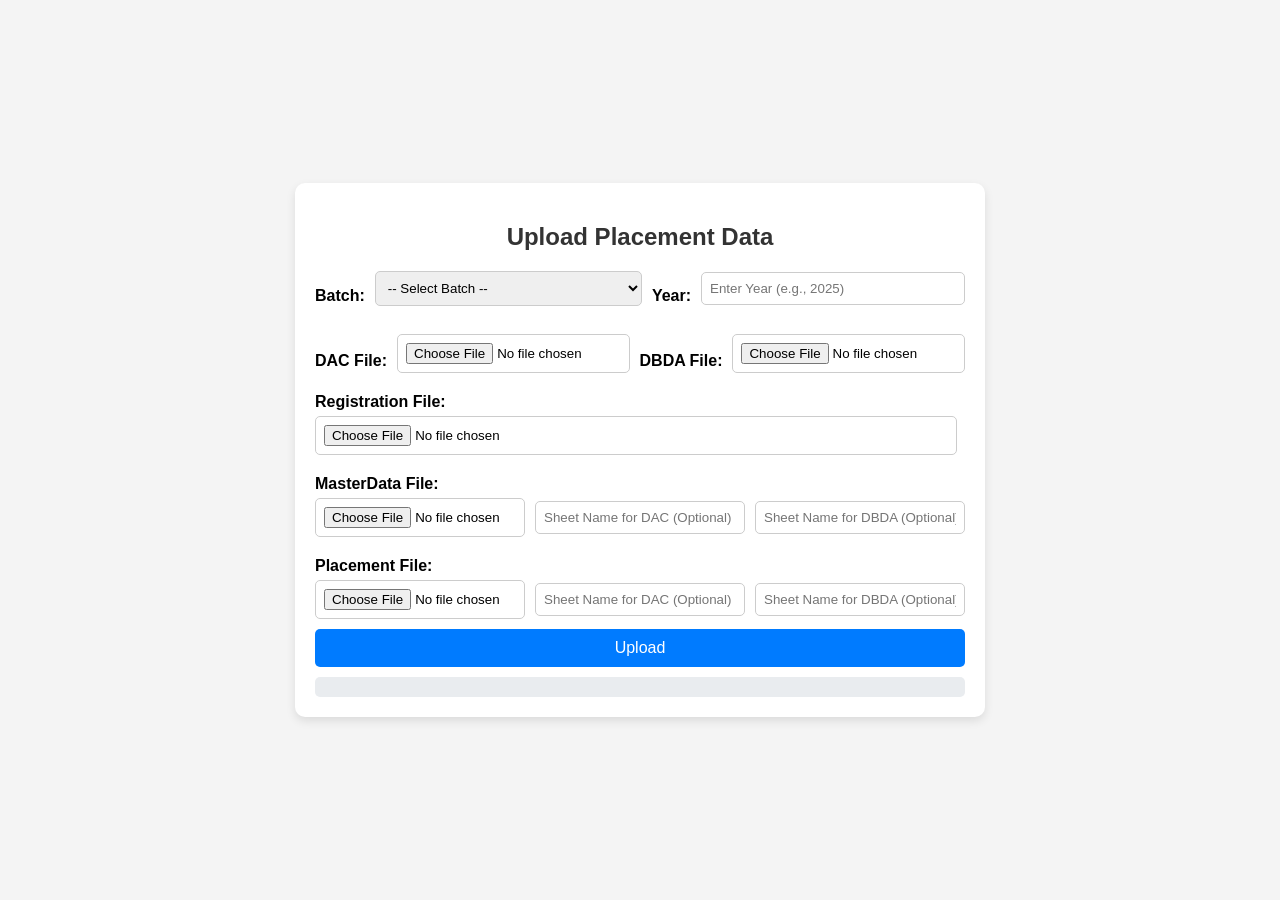
==== templates/upload.html @ 18da5107 "Add files via upload" ====
<!DOCTYPE html>
<html lang="en">
<head>
    <meta charset="UTF-8">
    <meta name="viewport" content="width=device-width, initial-scale=1.0">
    <title>Upload Placement Data</title>
    <style>
        body {
            font-family: Arial, sans-serif;
            background-color: #f4f4f4;
            display: flex;
            justify-content: center;
            align-items: center;
            height: 100vh;
            margin: 0;
        }

        .container {
            background: white;
            padding: 20px;
            border-radius: 10px;
            box-shadow: 0px 4px 10px rgba(0, 0, 0, 0.1);
            width: 650px;
        }

        h2 {
            text-align: center;
            color: #333;
        }

        label {
            font-weight: bold;
            display: block;
            margin: 10px 0 5px;
        }

        .file-group {
            display: flex;
            gap: 10px;
        }

        .file-group input[type="file"] {
            flex: 1;
        }

        .sheet-names {
            display: flex;
            flex-direction: column;
            margin-bottom: 10px;
        }
        input {
            width: 96%;
            padding: 8px;
            margin-bottom: 10px;
            border: 1px solid #ccc;
            border-radius: 5px;
        }

        select {
            width: 100%;
            padding: 8px;
            margin-bottom: 10px;
            border: 1px solid #ccc;
            border-radius: 5px;
        }

        button {
            width: 100%;
            padding: 10px;
            background-color: #007bff;
            color: white;
            border: none;
            border-radius: 5px;
            font-size: 16px;
            cursor: pointer;
        }

        button:hover {
            background-color: #0056b3;
        }

        #response {
            margin-top: 10px;
            padding: 10px;
            background: #e9ecef;
            border-radius: 5px;
            font-size: 14px;
            word-wrap: break-word;
        }
        .inline-form {
            display: flex;
            align-items: center;
            gap: 10px; /* Adjust spacing between elements */
        }

        .inline-form label {
            white-space: nowrap; /* Prevents label from wrapping */
        }
    </style>
</head>
<body>

    <div class="container">
        <h2>Upload Placement Data</h2>
        <form id="uploadForm" enctype="multipart/form-data" method="POST">

            <div class="inline-form">
                <label for="batch_month">Batch: </label>
                <select id="batch_month" name="batch_month" required>
                    <option value="">-- Select Batch --</option>
                    <option value="Sept">September</option>
                    <option value="Mar">March</option>
                </select>

                <label for="batch_year">Year:</label>
                <input type="text" id="batch_year" name="batch_year" required pattern="\d{4}" placeholder="Enter Year (e.g., 2025)">
            </div>

            <br>
            <div class="inline-form">
                <label for="DAC">DAC File:</label>
                <input type="file" id="DAC" name="DAC" accept=".csv, .xlsx, .xls" required>

                <label for="DBDA">DBDA File:</label>
                <input type="file" id="DBDA" name="DBDA" accept=".csv, .xlsx, .xls" required>
            </div>
            <label for="Registration">Registration File:</label>
            <input type="file" id="Registration" name="Registration" accept=".csv, .xlsx, .xls" required>

            <label for="MasterData">MasterData File:</label>
            <div class="inline-form">
                <input type="file" id="MasterData" name="MasterData" accept=".csv, .xlsx, .xls" required>
                <input type="text" id="MasterData_DAC" name="MasterData_DAC" placeholder="Sheet Name for DAC (Optional)">
                <input type="text" id="MasterData_DBDA" name="MasterData_DBDA" placeholder="Sheet Name for DBDA (Optional)">
            </div>


            <label for="Placement">Placement File:</label>
            <div class="inline-form">
            <input type="file" id="Placement" name="Placement" accept=".csv, .xlsx, .xls" required>
            <input type="text" id="Placement_DAC" name="Placement_DAC" placeholder="Sheet Name for DAC (Optional)">
            <input type="text" id="Placement_DBDA" name="Placement_DBDA" placeholder="Sheet Name for DBDA (Optional)">
            </div>

            <button type="button" onclick="uploadFiles()">Upload</button>
        </form>

        <div id="response"></div>
    </div>

    <script>
        function uploadFiles() {
            let form = document.getElementById("uploadForm");
            let formData = new FormData(form);

            if (!form.checkValidity()) {
                alert("Please fill all fields and upload valid .csv, .xls, or .xlsx files!");
                return;
            }

            fetch("/upload", {
                method: "POST",
                body: formData
            })
            .then(response => response.json())
            .then(data => {
                document.getElementById("response").innerHTML = "<pre>" + JSON.stringify(data, null, 2) + "</pre>";
            })
            .catch(error => console.error("Error:", error));
        }
    </script>

</body>
</html>
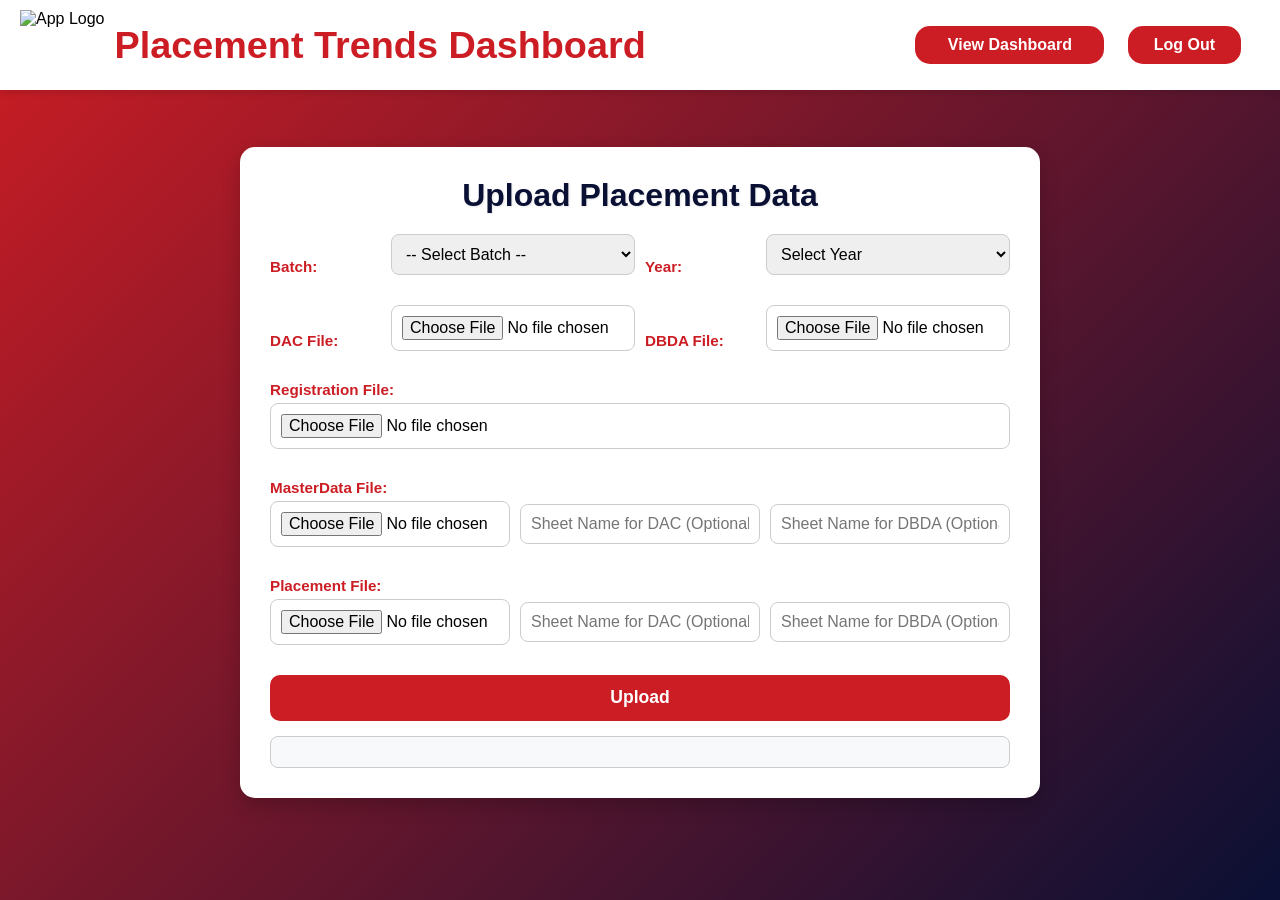
==== commit 82c81649: "Update upload.html" ====
--- a/templates/upload.html
+++ b/templates/upload.html
@@ -5,107 +5,243 @@
     <meta name="viewport" content="width=device-width, initial-scale=1.0">
     <title>Upload Placement Data</title>
     <style>
+        /* General Reset */
+        * {
+            margin: 0;
+            padding: 0;
+            box-sizing: border-box;
+        }
+
         body {
-            font-family: Arial, sans-serif;
-            background-color: #f4f4f4;
+            font-family: 'Arial', sans-serif;
+            background: linear-gradient(135deg, #cc1d24, #0a1034); /* Primary Colors as Gradient */
             display: flex;
-            justify-content: center;
             align-items: center;
             height: 100vh;
             margin: 0;
+            flex-direction: column;
+        }
+
+        header {
+            display: flex;
+            align-items: center;
+            justify-content: space-between;
+            width: 100%;
+            padding: 10px 20px;
+            background-color: white;
+            box-shadow: 0 4px 6px rgba(0, 0, 0, 0.1);
+        }
+
+        header img {
+            height: 70px; /* Adjust the size of the logo */
         }
 
         .container {
             background: white;
-            padding: 20px;
-            border-radius: 10px;
-            box-shadow: 0px 4px 10px rgba(0, 0, 0, 0.1);
-            width: 650px;
+            padding: 30px;
+            border-radius: 15px;
+            box-shadow: 0 8px 20px rgba(0, 0, 0, 0.2);
+            width: 800px;
+            animation: fadeIn 0.5s ease-in-out;
+            margin-top: 1.5cm;
         }
 
         h2 {
             text-align: center;
-            color: #333;
+            color: #0a1034; /* Dark Blue for heading */
+            font-size: 2rem;
+            margin-bottom: 20px;
+            text-shadow: 1px 1px 2px rgba(0, 0, 0, 0.1);
         }
 
         label {
             font-weight: bold;
+            color: #cc1d24; /* Red for labels */
             display: block;
-            margin: 10px 0 5px;
-        }
-
-        .file-group {
-            display: flex;
-            gap: 10px;
-        }
-
-        .file-group input[type="file"] {
-            flex: 1;
-        }
-
-        .sheet-names {
-            display: flex;
-            flex-direction: column;
-            margin-bottom: 10px;
-        }
-        input {
-            width: 96%;
-            padding: 8px;
-            margin-bottom: 10px;
+            margin: 15px 0 5px;
+            font-size: 0.95rem;
+        }
+
+        input, select {
+            width: 100%;
+            padding: 10px;
+            margin-bottom: 15px;
             border: 1px solid #ccc;
-            border-radius: 5px;
-        }
-
-        select {
-            width: 100%;
-            padding: 8px;
-            margin-bottom: 10px;
-            border: 1px solid #ccc;
-            border-radius: 5px;
+            border-radius: 8px;
+            font-size: 1rem;
+            outline: none;
+            transition: border-color 0.3s;
+        }
+
+        input:focus, select:focus {
+            border-color: #cc1d24; /* Red border on focus */
+            box-shadow: 0 0 5px rgba(204, 29, 36, 0.5); /* Red glow on focus */
         }
 
         button {
             width: 100%;
-            padding: 10px;
-            background-color: #007bff;
-            color: white;
+            padding: 0.8rem;
+            font-size: 1.1rem;
+            font-weight: 600;
+            background-color: #cc1d24; /* Updated to primary color */
+            color: #ffffff;
             border: none;
-            border-radius: 5px;
-            font-size: 16px;
+            border-radius: 10px;
             cursor: pointer;
+            transition: background-color 0.3s ease, transform 0.2s ease;
         }
 
         button:hover {
-            background-color: #0056b3;
+            background: #b11b21; /* Reverse Gradient on Hover */
+            transform: translateY(-2px);
+            box-shadow: 0 6px 15px rgba(0, 0, 0, 0.3);
+        }
+
+        button:active {
+            transform: translateY(1px);
+            box-shadow: 0 2px 8px rgba(0, 0, 0, 0.2);
         }
 
         #response {
-            margin-top: 10px;
-            padding: 10px;
-            background: #e9ecef;
-            border-radius: 5px;
-            font-size: 14px;
+            margin-top: 15px;
+            padding: 15px;
+            background: #f8f9fa;
+            border: 1px solid #ccc;
+            border-radius: 8px;
+            font-size: 0.9rem;
             word-wrap: break-word;
         }
+
         .inline-form {
             display: flex;
             align-items: center;
-            gap: 10px; /* Adjust spacing between elements */
+            gap: 10px;
+            margin-bottom: 15px;
         }
 
         .inline-form label {
-            white-space: nowrap; /* Prevents label from wrapping */
-        }
+            flex: 1;
+            font-weight: bold;
+            color: #cc1d24; /* Red for labels in inline form */
+        }
+
+        .inline-form input, .inline-form select {
+            flex: 2;
+        }
+
+        @keyframes fadeIn {
+            from {
+                opacity: 0;
+                transform: translateY(-20px);
+            }
+            to {
+                opacity: 1;
+                transform: translateY(0);
+            }
+        }
+
+        @media (max-width: 768px) {
+            .container {
+                width: 90%;
+            }
+
+            h2 {
+                font-size: 1.8rem;
+            }
+
+            .inline-form {
+                flex-direction: column;
+                align-items: stretch;
+            }
+        }
+
+        /* Loading Spinner */
+        .loader {
+            border: 4px solid #f3f3f3;
+            border-top: 4px solid #cc1d24;
+            border-radius: 50%;
+            width: 30px;
+            height: 30px;
+            animation: spin 2s linear infinite;
+            display: none; /* Initially hidden */
+            margin: 10px auto;
+        }
+
+        @keyframes spin {
+            0% { transform: rotate(0deg); }
+            100% { transform: rotate(360deg); }
+        }
+
+        #logoutButton {
+            background: #cc1d24; /* Red color */
+            color: white;
+            width: 3cm;
+            padding: 10px 15px;
+            margin-right: 0.5cm;
+            border: none;
+            border-radius: 15px;
+            font-size: 1rem;
+            font-weight: bold;
+            cursor: pointer;
+            margin-left: auto; /* Pushes the button to the right */
+            display: inline-block;
+            transition: background 0.3s ease;
+        }
+
+        #logoutButton:hover {
+            background: #0a1034; /* Dark blue on hover */
+            box-shadow: 0 4px 10px rgba(0, 0, 0, 0.2);
+        }
+
+        #logoutButton:active {
+            transform: translateY(2px); /* Button presses down on click */
+        }
+
+        #dashboardButton {
+            background: #cc1d24; /* Dark blue color */
+            color: white;
+            width: 5cm;
+            margin-right:0.5cm;
+            padding: 10px 15px;
+            border: none;
+            border-radius: 15px;
+            font-size: 1rem;
+            font-weight: bold;
+            cursor: pointer;
+            margin-left: 0.5cm;
+            transition: background 0.3s ease;
+        }
+
+        #dashboardButton:hover {
+            background: #0a1034; /* Red on hover */
+            box-shadow: 0 4px 10px rgba(0, 0, 0, 0.2);
+        }
+
+        #dashboardButton:active {
+            transform: translateY(2px); /* Button presses down on click */
+        }
+
     </style>
 </head>
 <body>
+    <header style="display: flex; justify-content: space-between; align-items: center; width: 100%;">
+        <div style="display: flex; align-items: center;">
+            <img src="static/images/smlogo.png" alt="App Logo" style="margin-right: 10px;">
+            <h1 style="color: #cc1d24; font-size: 1cm">Placement Trends Dashboard</h1>
+        </div>
+        <div class="header-buttons">
+            <button onclick="redirectToDashboard()" id="dashboardButton">View Dashboard</button>
+            <button onclick="logOut()" id="logoutButton">Log Out</button>
+        </div>
+    </header>
+
 
     <div class="container">
         <h2>Upload Placement Data</h2>
         <form id="uploadForm" enctype="multipart/form-data" method="POST">
 
             <div class="inline-form">
-                <label for="batch_month">Batch: </label>
+                <label for="batch_month">Batch:</label>
                 <select id="batch_month" name="batch_month" required>
                     <option value="">-- Select Batch --</option>
                     <option value="Sept">September</option>
@@ -113,10 +249,17 @@
                 </select>
 
                 <label for="batch_year">Year:</label>
-                <input type="text" id="batch_year" name="batch_year" required pattern="\d{4}" placeholder="Enter Year (e.g., 2025)">
+                <select id="batch_year" name="batch_year" required>
+                    <option value="">Select Year</option>
+                    <option value="2021">2021</option>
+                    <option value="2022">2022</option>
+                    <option value="2023">2023</option>
+                    <option value="2024">2024</option>
+                    <option value="2025">2025</option>
+                </select>
+
             </div>
 
-            <br>
             <div class="inline-form">
                 <label for="DAC">DAC File:</label>
                 <input type="file" id="DAC" name="DAC" accept=".csv, .xlsx, .xls" required>
@@ -124,6 +267,7 @@
                 <label for="DBDA">DBDA File:</label>
                 <input type="file" id="DBDA" name="DBDA" accept=".csv, .xlsx, .xls" required>
             </div>
+
             <label for="Registration">Registration File:</label>
             <input type="file" id="Registration" name="Registration" accept=".csv, .xlsx, .xls" required>
 
@@ -134,12 +278,11 @@
                 <input type="text" id="MasterData_DBDA" name="MasterData_DBDA" placeholder="Sheet Name for DBDA (Optional)">
             </div>
 
-
             <label for="Placement">Placement File:</label>
             <div class="inline-form">
-            <input type="file" id="Placement" name="Placement" accept=".csv, .xlsx, .xls" required>
-            <input type="text" id="Placement_DAC" name="Placement_DAC" placeholder="Sheet Name for DAC (Optional)">
-            <input type="text" id="Placement_DBDA" name="Placement_DBDA" placeholder="Sheet Name for DBDA (Optional)">
+                <input type="file" id="Placement" name="Placement" accept=".csv, .xlsx, .xls" required>
+                <input type="text" id="Placement_DAC" name="Placement_DAC" placeholder="Sheet Name for DAC (Optional)">
+                <input type="text" id="Placement_DBDA" name="Placement_DBDA" placeholder="Sheet Name for DBDA (Optional)">
             </div>
 
             <button type="button" onclick="uploadFiles()">Upload</button>
@@ -168,7 +311,16 @@
             })
             .catch(error => console.error("Error:", error));
         }
+        function logOut() {
+            // This is where you will handle the logout functionality (e.g., redirect or clear session)
+            alert("Logging out...");  // Replace this with actual log-out code
+            window.location.href = "/logout"; // Example: Redirect to logout page
+        }
+        function redirectToDashboard() {
+            // Redirect to Power BI Dashboard
+            window.location.href = "https://app.powerbi.com"; // Replace with actual Power BI dashboard URL
+        }
     </script>
 
 </body>
-</html>+</html>
